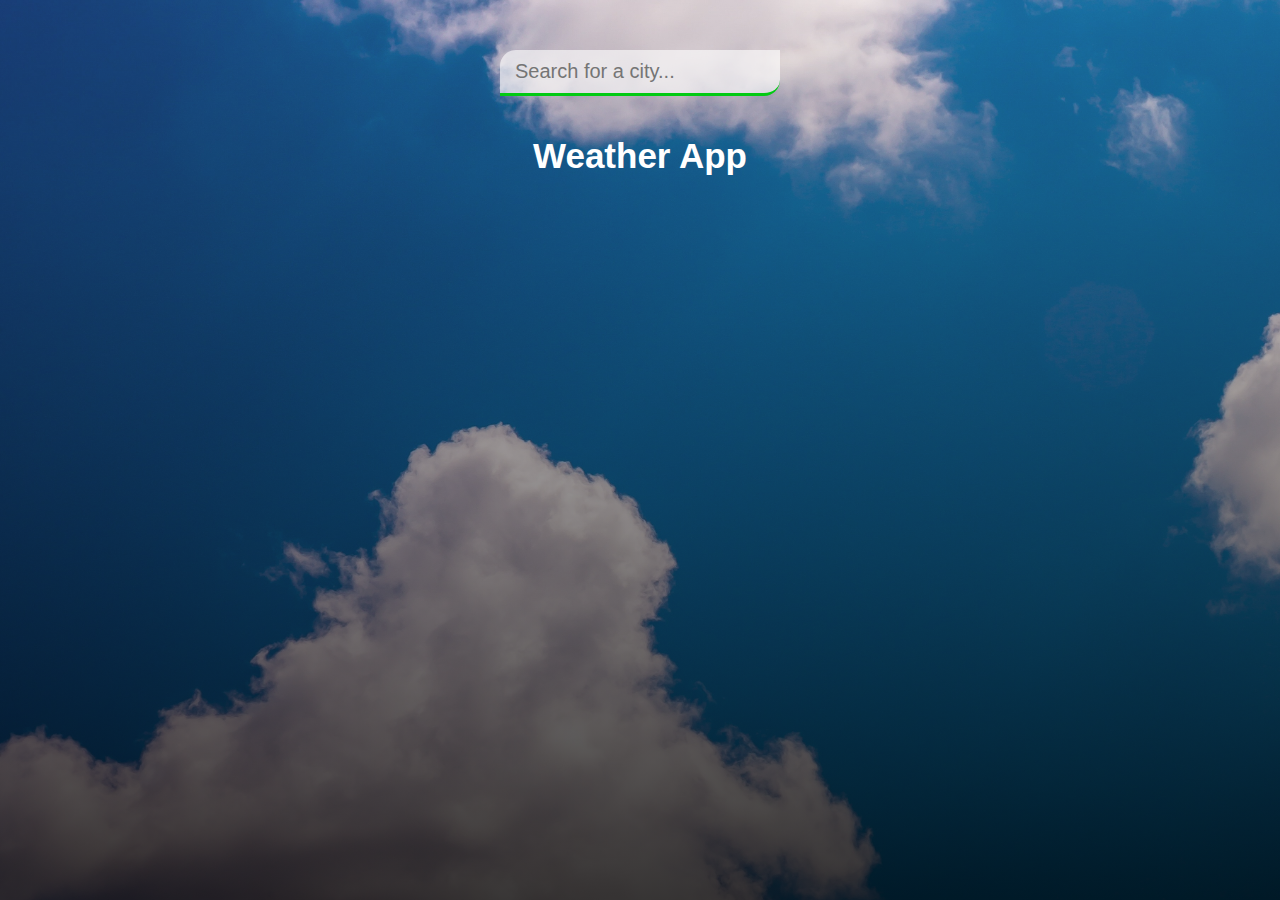
==== index.html @ 7ac77619 "update app" ====
<!DOCTYPE html>
<html lang="en">
<head>
    <meta charset="UTF-8">
    <meta name="viewport" content="width=device-width, initial-scale=1.0">
    <title>Weather app</title>
    <link rel="stylesheet" href="styles.css"/>
</head>
<body>
    <div class="app-wrap">
        <header>
            <input type="text" autocomplete="off" 
            class="search-box" 
            placeholder="Search for a city..."/>
        </header>
        <section class="location">
            <div class="city">Weather App</div>
        </section>
        <main>
            <div class="day-cards"></div>
            <div class="celFerCon"></div>
        </main>
    </div>
    <script src="app.js"></script>
</body>
</html>
---- styles.css ----
* {
  margin: 0;
  padding: 0;
  box-sizing: border-box;
}

body {
  font-family: "Segoe UI", Tahoma, Geneva, Verdana, sans-serif;
  background-image: url("./images/cloudsImage.jpg");
  background-size: cover;
  background-position: top center;
}

.app-wrap {
  display: flex;
  flex-direction: column;
  /* full height */
  min-height: 100vh;
  background-image: linear-gradient(
    to bottom,
    rgba(255, 255, 255, 0.096),
    rgba(0, 0, 0, 0.767)
  );
}

header,
section {
  display: flex;
  justify-content: center;
  align-items: center;
}

section .city {
  margin-top: 40px;
}

header input {
  width: 100%;
  max-width: 280px;
  padding: 10px 15px;
  margin-top: 50px;
  border: none;
  outline: none;
  background-color: rgba(255, 255, 255, 0.616);
  border-radius: 16px 0px 16px 0px;
  border-bottom: 3px solid rgb(1, 202, 18);
  color: #313131;
  font-size: 20px;
  font-weight: 300;
  transition: 0.2s ease-out;
}

header input:focus {
  background-color: rgb(224, 224, 224);
}

.day-cards {
  width: 100%;
  display: flex;
  flex-direction: row;
  align-items: stretch;
  text-align: center;
  justify-content: space-around;
  flex-wrap: wrap;
}

.card {
  text-align: center;
  background-image: linear-gradient(
    to bottom,
    rgba(146, 140, 140, 0.527),
    rgba(58, 56, 56, 0.822)
  );
  border: 1px solid rgb(228, 228, 228);
  border-radius: 16px;
  padding: 1% 1%;
  margin-bottom: 5px;
}

.location .city {
  color: rgb(255, 255, 255);
  font-size: 35px;
  font-weight: 400;
  margin-bottom: 3px;
  font-weight: 600;
  padding-bottom: 5px;
}

.card .date,
.card .dayName {
  color: #fff;
  font-size: 18px;
  font-weight: 400;
}

.card .dayName {
  font-size: 30px;
  margin-bottom: 5px;
}

.current .temp,
.current span {
  color: #fff;
  font-size: 40px;
  font-weight: 600;
  text-shadow: 2px 8px rgba(0, 0, 0, 0.65);
  display: inline-block;
}

.current .weather {
  color: #fff;
  font-size: 32px;
  font-weight: 700;
  font-style: italic;
  margin-bottom: 15px;
  text-shadow: 0px 3px rgb(0, 0, 0, 0.4);
}

.current .hi-low .min,
.current .hi-low .max {
  display: inline;
}

.current .hi-low,
.current .hi-low span {
  color: #fff;
  font-size: 22px;
  font-weight: 500;
  text-shadow: 0px 3px rgb(0, 0, 0, 0.4);
}
.celFerCon {
  text-align: center;
}
.celFerCon .celFer {
  background-color: rgb(43, 39, 39);
  color: white;
  padding: 1% 2.5%;
  margin: 40px;
  cursor: pointer;
  font-size: 18px;
  border-radius: 40px;
  outline: none;
  border: 1px solid #919191;
}

.celFerCon .celFer:hover {
  background-color: rgb(105, 105, 105);
  color: white;
  cursor: pointer;
}

.card .icon img {
  width: 70px;
}

#i0 {
  flex-basis: 100%;
  border: none;
  background-image: none;
  margin-top: 20px;
  margin-bottom: 20px;
}

#i0 .dayName {
  font-size: 30px;
}

#i0 .date {
  font-size: 18px;
}

/**Desktop Query*/
@media only screen and (min-width: 768px) {
  .card .dayName {
    font-size: 35px;
  }
  .current .temp,
  .current span {
    font-size: 40px;
  }
  .current .weather {
    font-size: 32px;
  }
}

/*Tablet Query*/
@media only screen and (min-width: 481px) and (max-width: 768px) {
  .card .dayName {
    font-size: 24px;
  }
  .current .temp,
  .current span {
    font-size: 30px;
  }
  .current .weather {
    font-size: 23px;
  }
  .current .hi-low,
  .current .hi-low span {
    font-size: 18px;
  }
  .card .date {
    font-size: 15px;
  }
}

/*Mobile Query*/
@media only screen and (max-width: 480px) {
  .card .dayName {
    font-size: 16px;
  }
  .current .temp,
  .current span {
    font-size: 20px;
  }
  .current .weather {
    font-size: 16px;
  }
  .current .hi-low,
  .current .hi-low span {
    font-size: 12px;
  }
  .card .date {
    font-size: 8px;
  }
}
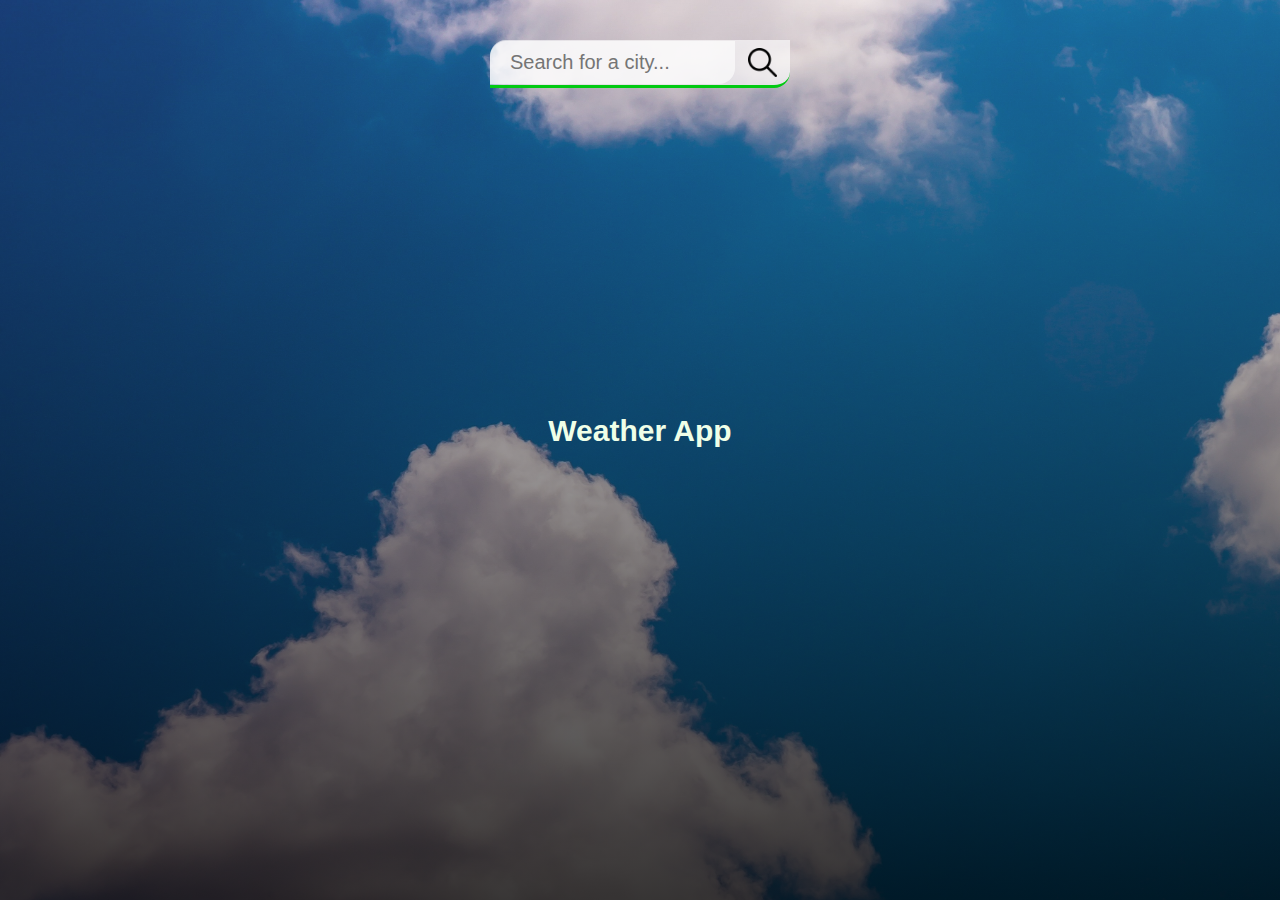
==== commit 50aaa815: "update search" ====
--- a/index.html
+++ b/index.html
@@ -12,6 +12,7 @@
             <input type="text" autocomplete="off" 
             class="search-box" 
             placeholder="Search for a city..."/>
+            <img src="./images//loupe.png"/>
         </header>
         <section class="location">
             <div class="city">Weather App</div>
--- a/styles.css
+++ b/styles.css
@@ -1,5 +1,5 @@
 * {
-  margin: 0;
+  margin: auto;
   padding: 0;
   box-sizing: border-box;
 }
@@ -28,32 +28,51 @@
   display: flex;
   justify-content: center;
   align-items: center;
+  flex-direction: row;
 }
 
 section .city {
+  margin-top: 30px;
+  color: rgb(239, 255, 232);
+  font-size: 30px;
+  font-weight: 700;
+  margin-bottom: 2px;
+  padding-bottom: 5px;
+  font-family: Verdana, Geneva, Tahoma, sans-serif;
+}
+
+header {
+  max-width: 300px;
   margin-top: 40px;
-}
-
-header input {
-  width: 100%;
-  max-width: 280px;
-  padding: 10px 15px;
-  margin-top: 50px;
-  border: none;
-  outline: none;
   background-color: rgba(255, 255, 255, 0.616);
   border-radius: 16px 0px 16px 0px;
   border-bottom: 3px solid rgb(1, 202, 18);
+  transition: 0.2s ease-out;
+}
+
+header input {
+  width: 100%;
+  padding: 10px 20px;
+  background-color: rgba(255, 255, 255, 0.616);
+  border-radius: 16px 0px 16px 0px;
   color: #313131;
+  border: none;
+  outline: none;
   font-size: 20px;
   font-weight: 300;
-  transition: 0.2s ease-out;
 }
 
 header input:focus {
   background-color: rgb(224, 224, 224);
 }
 
+header img {
+  width: 45px;
+  margin-left: 5px;
+  margin-right: 5px;
+  padding: 8px;
+  cursor: pointer;
+}
 .day-cards {
   width: 100%;
   display: flex;
@@ -77,19 +96,10 @@
   margin-bottom: 5px;
 }
 
-.location .city {
-  color: rgb(255, 255, 255);
-  font-size: 35px;
-  font-weight: 400;
-  margin-bottom: 3px;
-  font-weight: 600;
-  padding-bottom: 5px;
-}
-
 .card .date,
 .card .dayName {
   color: #fff;
-  font-size: 18px;
+  font-size: 15px;
   font-weight: 400;
 }
 
@@ -103,13 +113,13 @@
   color: #fff;
   font-size: 40px;
   font-weight: 600;
-  text-shadow: 2px 8px rgba(0, 0, 0, 0.65);
+  text-shadow: 2px 5px rgba(0, 0, 0, 0.65);
   display: inline-block;
 }
 
 .current .weather {
   color: #fff;
-  font-size: 32px;
+  font-size: 30px;
   font-weight: 700;
   font-style: italic;
   margin-bottom: 15px;
@@ -135,7 +145,7 @@
   background-color: rgb(43, 39, 39);
   color: white;
   padding: 1% 2.5%;
-  margin: 40px;
+  margin: 35px;
   cursor: pointer;
   font-size: 18px;
   border-radius: 40px;
@@ -150,7 +160,7 @@
 }
 
 .card .icon img {
-  width: 70px;
+  width: 60px;
 }
 
 #i0 {
@@ -162,11 +172,11 @@
 }
 
 #i0 .dayName {
-  font-size: 30px;
+  font-size: 25px;
 }
 
 #i0 .date {
-  font-size: 18px;
+  font-size: 16px;
 }
 
 /**Desktop Query*/
@@ -223,4 +233,22 @@
   .card .date {
     font-size: 8px;
   }
-}
+  #i0 .current .weather {
+    font-size: 20px;
+  }
+
+  #i0 .current .temp,
+  #i0 .current span {
+    font-size: 25px;
+  }
+  #i0 .hi-low,
+  #i0 .hi-low span {
+    font-size: 15px;
+  }
+  #i0 .dayName {
+    font-size: 22px;
+  }
+  #i0 .date {
+    font-size: 12px;
+  }
+}
